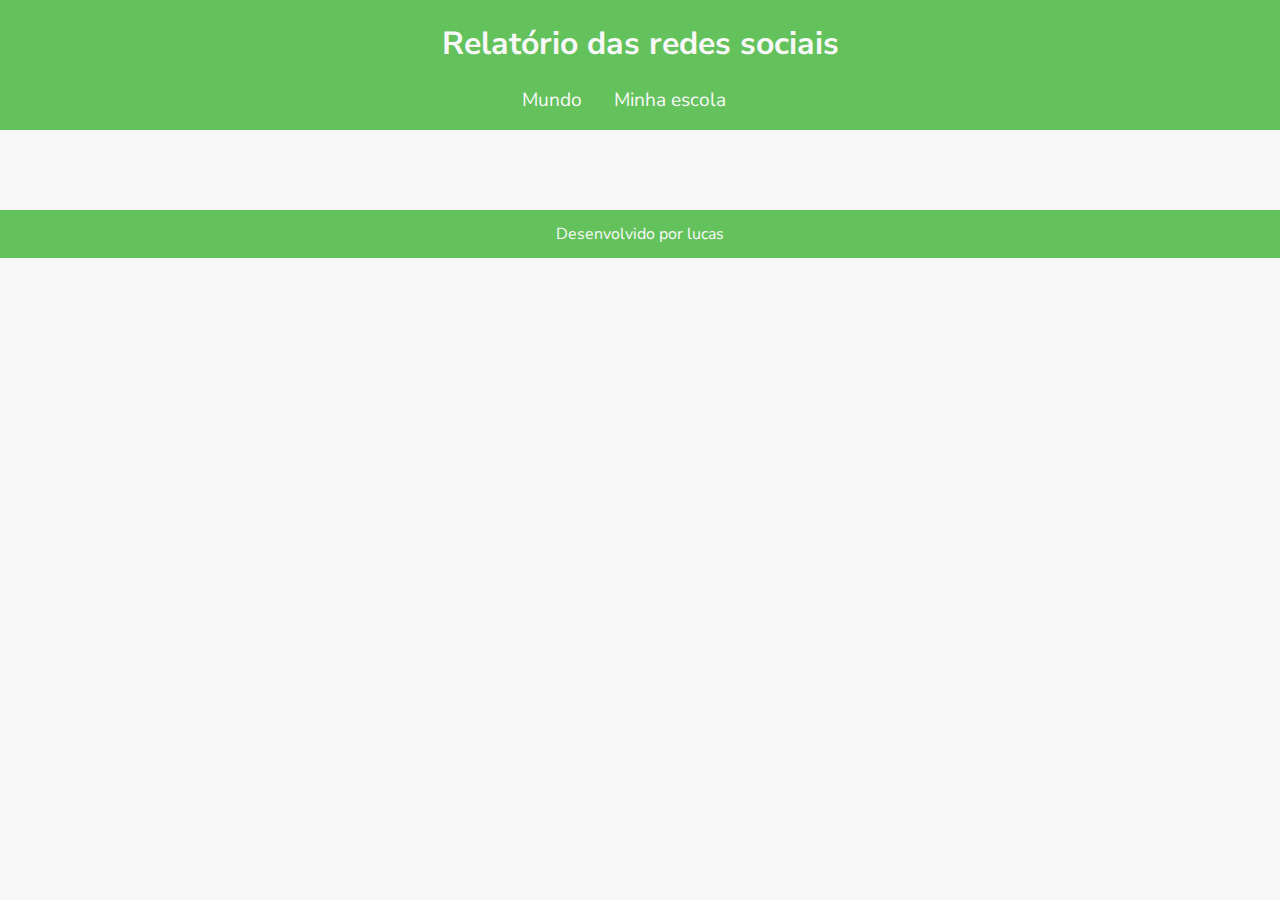
==== Minha-escola.html @ 1fb82da8 "Add files via upload" ====
<!DOCTYPE html>
<html lang="pt-br">
<head>
    <meta charset="UTF-8">
    <meta name="viewport" content="width=device-width, initial-scale=1.0">
    <title>Redes Sociais - Minha escola</title>
    <link rel="stylesheet" href="style.css">
    <script src="https://cdn.plot.ly/plotly-2.27.0.min.js" charset="utf-8"></script>
</head>
<body>
    <header>
        <h1>Relatório das redes sociais</h1>
        <nav>
            <a href="index.html">Mundo</a>
            <a href="minha-escola.html">Minha escola</a>
        </nav>
    </header>
    <main class="graficos-section">
        <section id="graficos-container" class="graficos-container">
            <!-- crie os gráficos/texto aqui -->
        </section>
    </main>
    <footer>
        <p>Desenvolvido por lucas </p>
    </footer>
    <script type="module" src="graficos/common.js"></script>
    <script type="module" src="graficos/redesSociaisMinhaEscola.js"></script>
</body>
</html>
---- style.css ----
@import url('https://fonts.googleapis.com/css2?family=Nunito+Sans:ital,opsz,wght@0,6..12,200..1000;1,6..12,200..1000&display=swap');

:root {
    --bg-color: #f8f8f8;
    --primary-color: #64c25c;
    --secondary-color: #fcfcfc;
    --font: "Nunito Sans", sans-serif;
}

body {
    background-color: var(--bg-color);
    color: var(--primary-color);
    font-family: var(--font);
    height: 100vh;
    margin: 0;
}

header {
    background-color: var(--primary-color);
    text-align: center;
    padding: 1px;
}

h1 {
    font-size: 2rem;
    color: var(--bg-color);
    font-weight: 700;
}

nav {
    display: flex;
    justify-content: center;
    font-weight: 400;
}

nav a {
    text-decoration: none;
    color: var(--bg-color);
    margin: 0 2rem 1rem 0rem;
    font-size: 1.2rem;
}

nav a:hover {
    text-decoration: underline;
    transform: scale(0.90);
    transition: transform 0.1s;
}

.graficos-container {
    margin: 5rem;
}

.grafico {
    margin-top: 3rem;
}

.graficos-container__texto {
    font-size: 1.3rem;
    text-align: center;
    padding: 2rem;
    border: var(--secondary-color) solid 2px;
}

span {
    font-weight: bold;
    color: var(--secondary-color);
}

footer {
    display: flex;
    align-items: center;
    justify-content: center;
    background-color: var(--primary-color);
    color: var(--bg-color);
    width: 100%;
    height: 3rem;
    margin-top: 2rem;
}
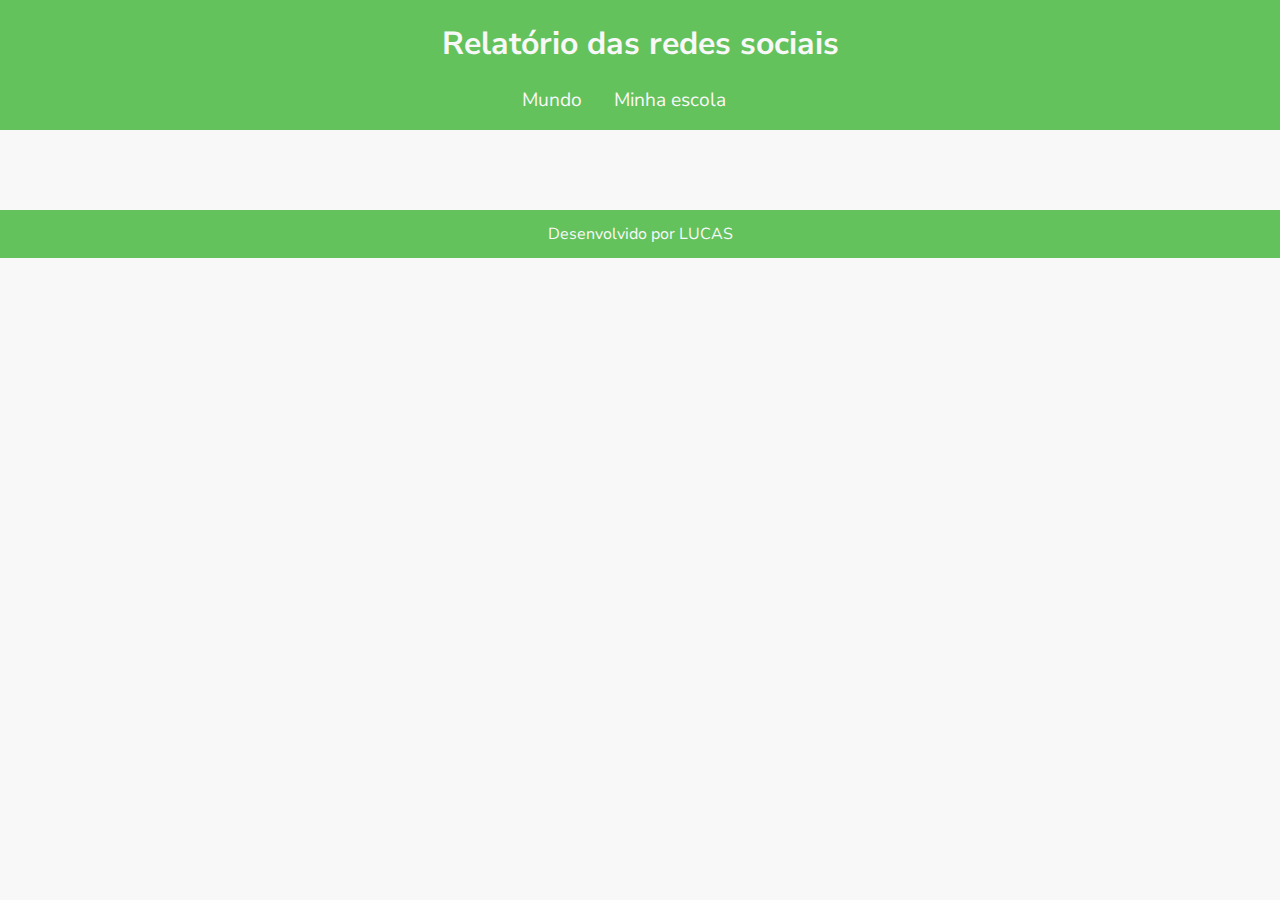
==== commit 62efb5b7: "Add files via upload" ====
--- a/Minha-escola.html
+++ b/Minha-escola.html
@@ -21,7 +21,7 @@
         </section>
     </main>
     <footer>
-        <p>Desenvolvido por lucas </p>
+        <p>Desenvolvido por LUCAS </p>
     </footer>
     <script type="module" src="graficos/common.js"></script>
     <script type="module" src="graficos/redesSociaisMinhaEscola.js"></script>
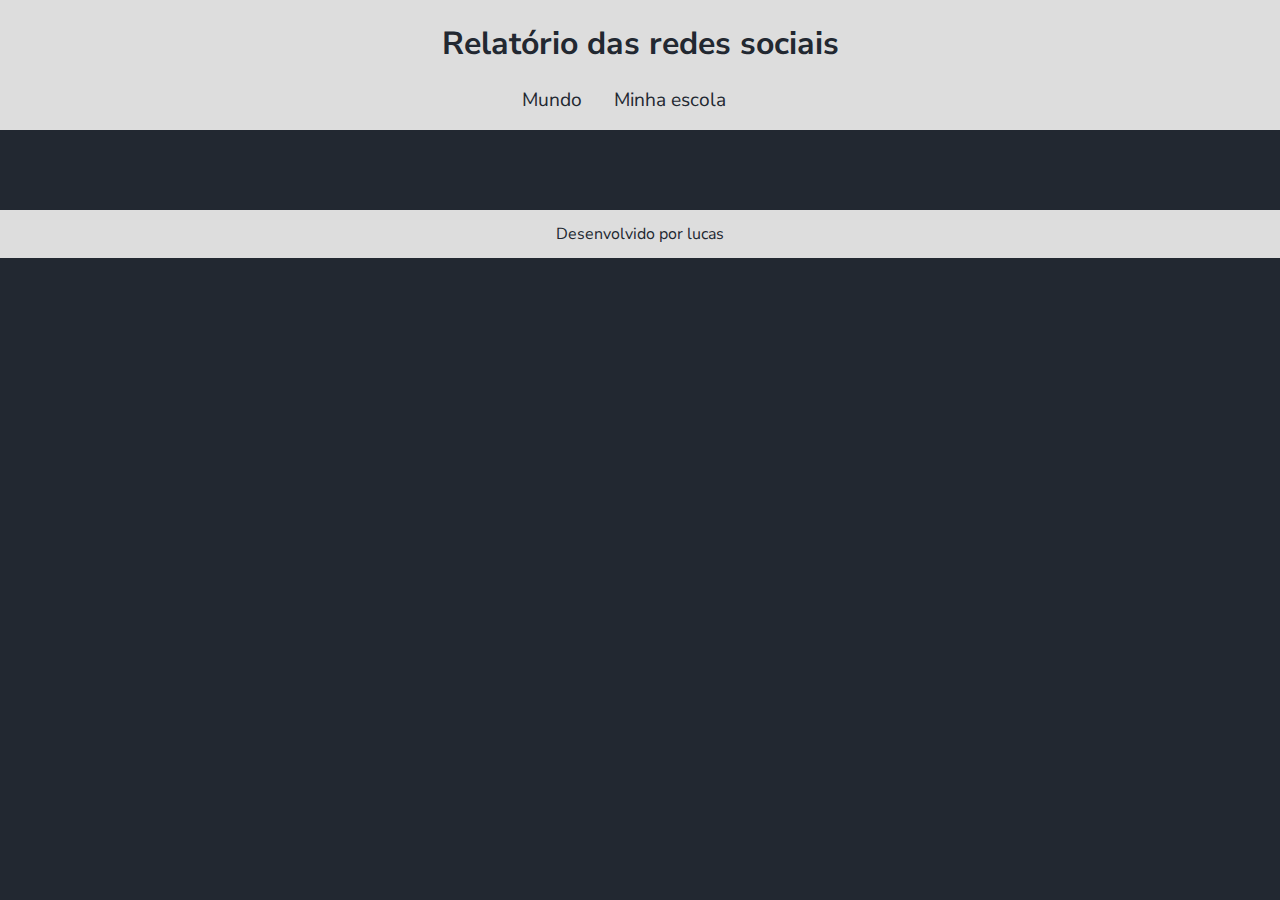
==== commit 6eb1c7a5: "Add files via upload" ====
--- a/Minha-escola.html
+++ b/Minha-escola.html
@@ -21,7 +21,7 @@
         </section>
     </main>
     <footer>
-        <p>Desenvolvido por LUCAS </p>
+        <p>Desenvolvido por lucas </p>
     </footer>
     <script type="module" src="graficos/common.js"></script>
     <script type="module" src="graficos/redesSociaisMinhaEscola.js"></script>
--- a/style.css
+++ b/style.css
@@ -1,9 +1,9 @@
 @import url('https://fonts.googleapis.com/css2?family=Nunito+Sans:ital,opsz,wght@0,6..12,200..1000;1,6..12,200..1000&display=swap');
 
 :root {
-    --bg-color: #f8f8f8;
-    --primary-color: #64c25c;
-    --secondary-color: #fcfcfc;
+    --bg-color: #222831;
+    --primary-color: #DDDDDD;
+    --secondary-color: #F05454;
     --font: "Nunito Sans", sans-serif;
 }
 
@@ -46,12 +46,12 @@
     transition: transform 0.1s;
 }
 
+.grafico {
+    margin-top: 3rem;
+}
+
 .graficos-container {
     margin: 5rem;
-}
-
-.grafico {
-    margin-top: 3rem;
 }
 
 .graficos-container__texto {
